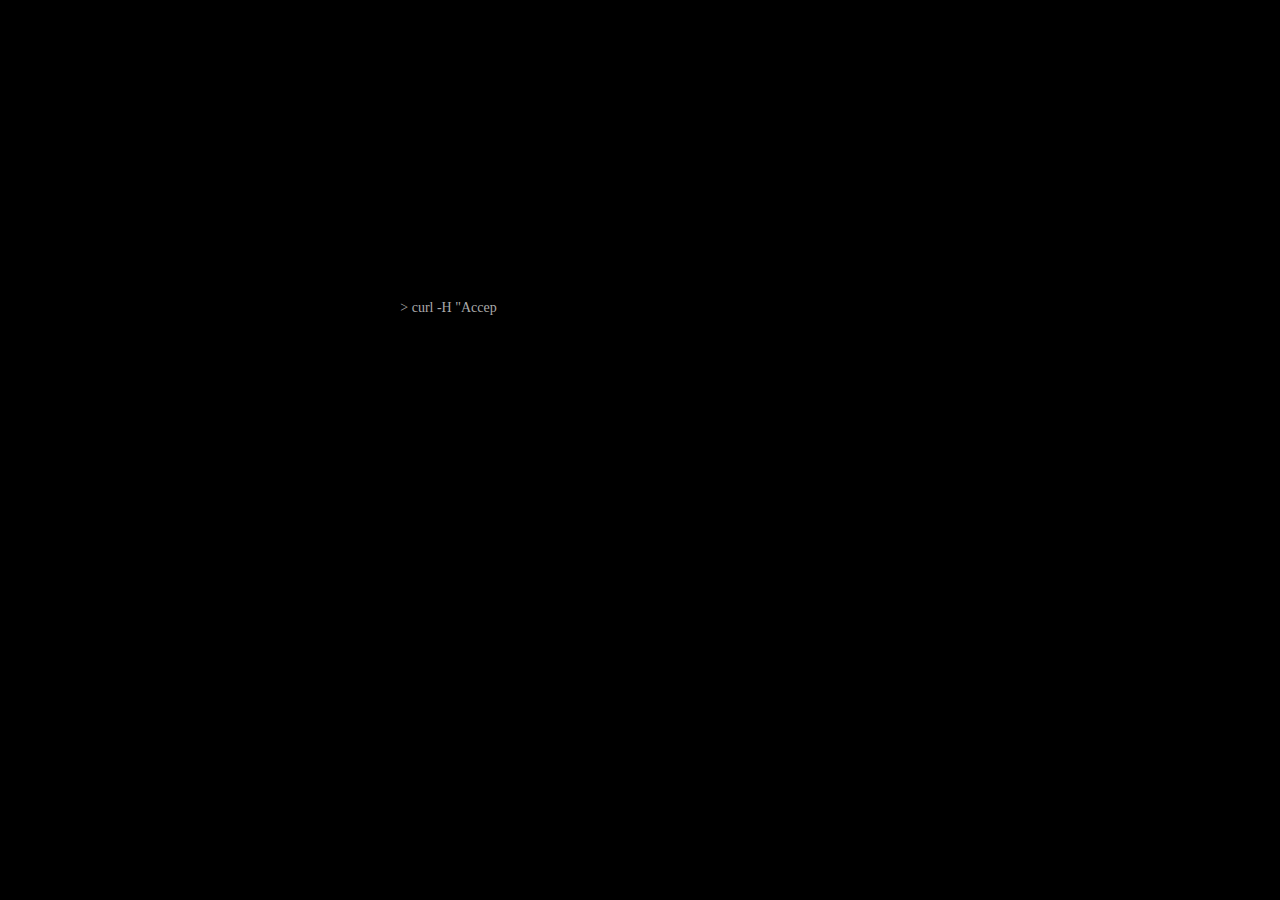
==== index.html @ 94888422 "Added portfolio link" ====
<!DOCTYPE html>

<head>
    <meta charset="utf-8">
    <meta lang="en">
    <meta name="viewport" content="width=device-width">

    <title>Yuukari's homepage</title>

    <meta name="description " content="[!] [Warning] Site under construction now">

    <meta property="og:title" content="Yuukari's homepage" />
    <meta property="og:description" content="[!] [Warning] Site under construction now" />
    <meta property="og:image" content="https://yuukari.is-a.dev/ogimage.jpg" />
    <meta property="og:type" content="website" />
    <meta property="og:url" content="https://yuukari.is-a.dev/" />

    <link rel="stylesheet" href="assets/bundle.css">
</head>

<body>
    <main class="page page_index">
        <div class="content">
            <p class="content__header invisible">
                > curl -H "Accept: dreamcatcher/1.24.2"
            </p>

            <pre class="content__banner">
<span class="invisible preloader">/</span>
<span class="invisible">    :::       ::::::::::::::::       ::::::::  ::::::::   :::   :::  ::::::::::</span>
<span class="invisible">   :+:       :+::+:       :+:      :+:    :+::+:    :+: :+:+: :+:+: :+:        </span>
<span class="invisible">  +:+       +:++:+       +:+      +:+       +:+    +:++:+ +:+:+ +:++:+         </span>
<span class="invisible"> +#+  +:+  +#++#++:++#  +#+      +#+       +#+    +:++#+  +:+  +#++#++:++#     </span>
<span class="invisible">+#+ +#+#+ +#++#+       +#+      +#+       +#+    +#++#+       +#++#+           </span>
<span class="invisible">#+#+# #+#+# #+#       #+#      #+#    #+##+#    #+##+#       #+##+#            </span>
<span class="invisible">###   ###  ############################  ######## ###       #############      </span>
            </pre>

            <p class="content__description">
                <span class="invisible">Currently, this site is over development process. Come back later!<br></span>
                <span class="invisible">> also, you can check my GitHub profile: <a href="https://github.com/Yuukari" class="button-link">[GitHub profile]</a><br></span>
                <span class="invisible">> or view my portfolio: <a href="/portfolio" class="button-link">[Portfolio]</a></span>
            </p>

            <p class="content__copyright invisible">
                Yuukari © 2023<span class="cursor"></span>
            </p>
        </div>
    </main>

    <script type="text/javascript" src="assets/bundle.js"></script>
</body>
---- assets/bundle.css ----
@media screen and (max-width:780px){body{font-size:1.7vh}.content{transform:rotate(90deg)}.content__banner{font-size:1.7vh}}
/*! normalize.css v8.0.1 | MIT License | github.com/necolas/normalize.css */html{line-height:1.15;-webkit-text-size-adjust:100%}body{margin:0}main{display:block}h1{font-size:2em;margin:.67em 0}hr{box-sizing:content-box;height:0;overflow:visible}pre{font-family:monospace,monospace;font-size:1em}a{background-color:transparent}abbr[title]{border-bottom:none;text-decoration:underline;text-decoration:underline dotted}b,strong{font-weight:bolder}code,kbd,samp{font-family:monospace,monospace;font-size:1em}small{font-size:80%}sub,sup{font-size:75%;line-height:0;position:relative;vertical-align:baseline}sub{bottom:-.25em}sup{top:-.5em}img{border-style:none}button,input,optgroup,select,textarea{font-family:inherit;font-size:100%;line-height:1.15;margin:0}button,input{overflow:visible}button,select{text-transform:none}[type=button],[type=reset],[type=submit],button{-webkit-appearance:button}[type=button]::-moz-focus-inner,[type=reset]::-moz-focus-inner,[type=submit]::-moz-focus-inner,button::-moz-focus-inner{border-style:none;padding:0}[type=button]:-moz-focusring,[type=reset]:-moz-focusring,[type=submit]:-moz-focusring,button:-moz-focusring{outline:1px dotted ButtonText}fieldset{padding:.35em .75em .625em}legend{box-sizing:border-box;color:inherit;display:table;max-width:100%;padding:0;white-space:normal}progress{vertical-align:baseline}textarea{overflow:auto}[type=checkbox],[type=radio]{box-sizing:border-box;padding:0}[type=number]::-webkit-inner-spin-button,[type=number]::-webkit-outer-spin-button{height:auto}[type=search]{-webkit-appearance:textfield;outline-offset:-2px}[type=search]::-webkit-search-decoration{-webkit-appearance:none}::-webkit-file-upload-button{-webkit-appearance:button;font:inherit}details{display:block}summary{display:list-item}template{display:none}[hidden]{display:none}@media screen and (max-width:780px){body{font-size:1.7vh}.content{transform:rotate(90deg)}.content__banner{font-size:1.7vh}}@font-face{font-family:"IBM MDA";src:url(fonts/IMB_MDA.woff)}a{color:#b00}a:hover{color:#ff5}a.button-link{background-color:#a00;color:#fff;padding:0 4px;line-height:1ch;text-decoration:none}a.button-link:hover{background-color:#c60;color:#ff5}p{margin:10px 0 0}body{background:#000;color:#aaa;font-family:"IBM MDA";font-size:14px}body .page_index{display:flex;align-items:center;justify-content:center;height:100vh}body .page_index .content .content__banner{font-family:"IBM MDA";font-size:14px;margin:56px 0 0}body .page_index .content .content__description{margin-top:7px}body .page_index .content .content__copyright{margin-top:21px}body .page_portfolio{display:flex;align-items:center;justify-content:center;height:100vh}body .page_portfolio .redirectInfo{text-align:center}.invisible{opacity:0;cursor:default}
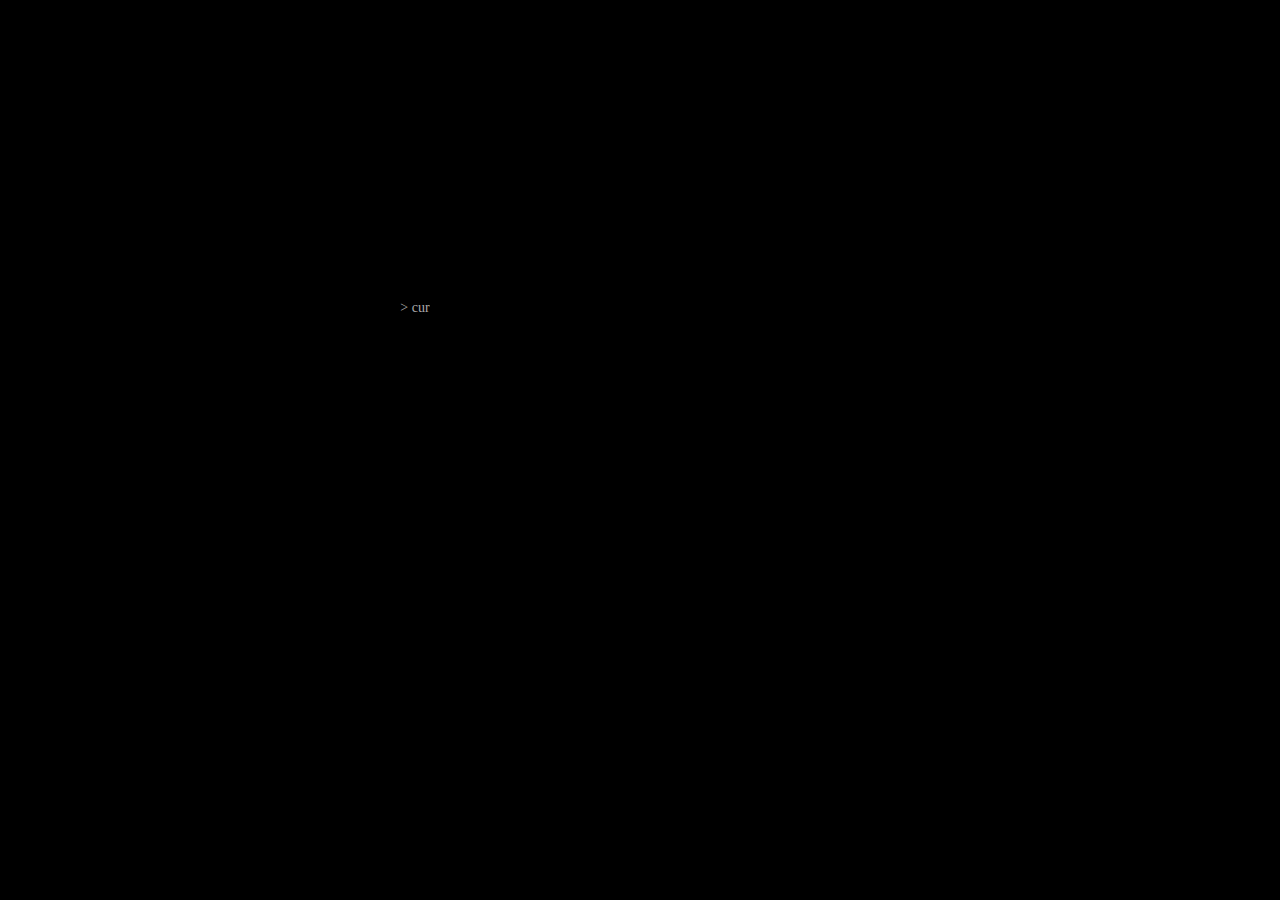
==== commit 14faf336: "Added Yandex.Metrica Counter" ====
--- a/index.html
+++ b/index.html
@@ -8,6 +8,7 @@
     <title>Yuukari's homepage</title>
 
     <meta name="description " content="[!] [Warning] Site under construction now">
+    <meta name="yandex-verification" content="030a29b25d5a888c" />
 
     <meta property="og:title" content="Yuukari's homepage" />
     <meta property="og:description" content="[!] [Warning] Site under construction now" />
@@ -16,6 +17,34 @@
     <meta property="og:url" content="https://yuukari.is-a.dev/" />
 
     <link rel="stylesheet" href="assets/bundle.css">
+
+    <!-- Yandex.Metrika counter -->
+    <script type="text/javascript">
+        (function(m, e, t, r, i, k, a) {
+            m[i] = m[i] || function() {
+                (m[i].a = m[i].a || []).push(arguments)
+            };
+            m[i].l = 1 * new Date();
+            for (var j = 0; j < document.scripts.length; j++) {
+                if (document.scripts[j].src === r) {
+                    return;
+                }
+            }
+            k = e.createElement(t), a = e.getElementsByTagName(t)[0], k.async = 1, k.src = r, a.parentNode.insertBefore(k, a)
+        })
+        (window, document, "script", "https://mc.yandex.ru/metrika/tag.js", "ym");
+
+        ym(92230912, "init", {
+            clickmap: true,
+            trackLinks: true,
+            accurateTrackBounce: true,
+            webvisor: true
+        });
+    </script>
+    <noscript>
+        <div><img src="https://mc.yandex.ru/watch/92230912" style="position:absolute; left:-9999px;" alt="" /></div>
+    </noscript>
+    <!-- /Yandex.Metrika counter -->
 </head>
 
 <body>
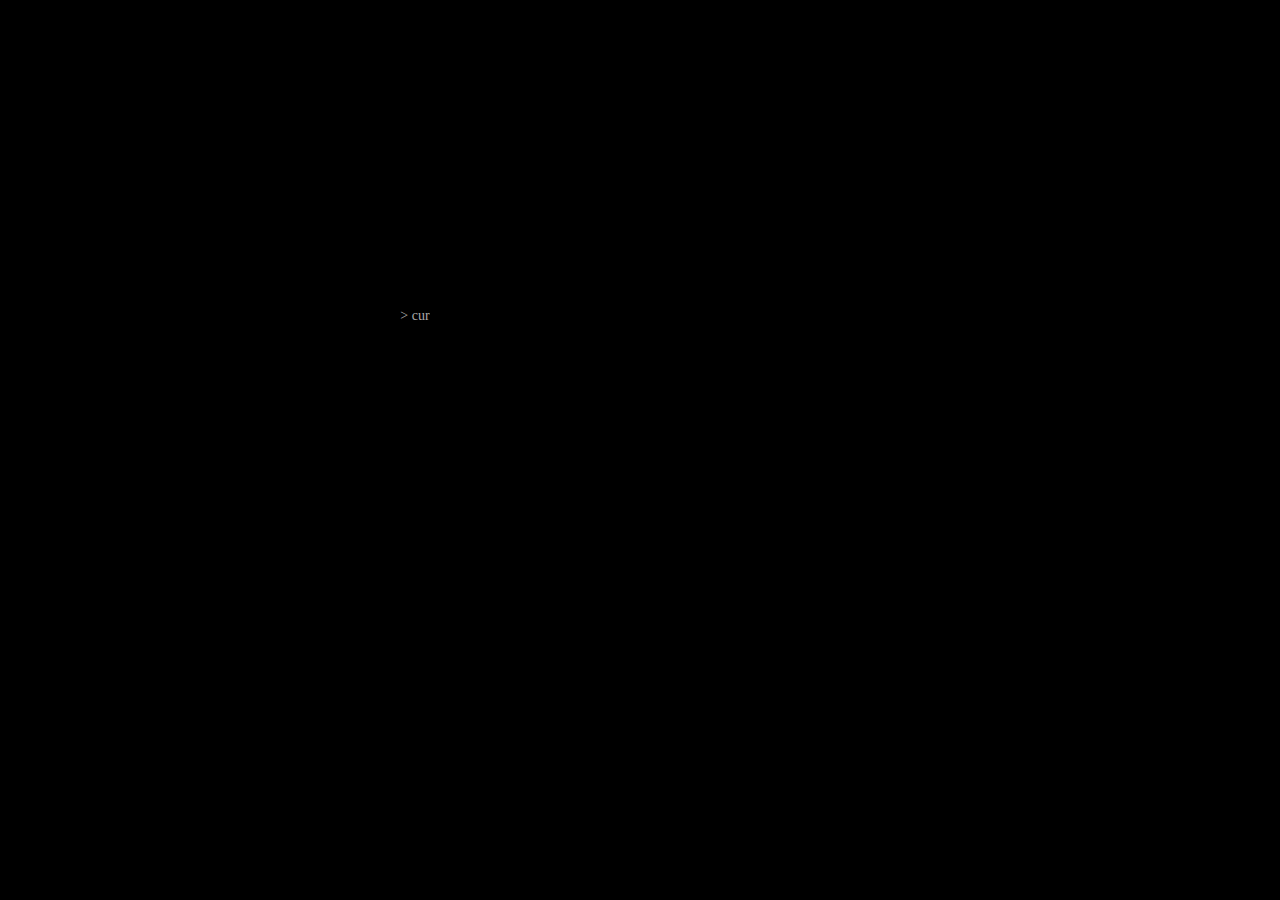
==== commit 7b9b07d7: "Removed portfolio link, changed responsive layout for mobile devices" ====
--- a/index.html
+++ b/index.html
@@ -68,7 +68,6 @@
             <p class="content__description">
                 <span class="invisible">Currently, this site is over development process. Come back later!<br></span>
                 <span class="invisible">> also, you can check my GitHub profile: <a href="https://github.com/Yuukari" class="button-link">[GitHub profile]</a><br></span>
-                <span class="invisible">> or view my portfolio: <a href="/portfolio" class="button-link">[Portfolio]</a></span>
             </p>
 
             <p class="content__copyright invisible">
--- a/assets/bundle.css
+++ b/assets/bundle.css
@@ -1,2 +1,2 @@
-@media screen and (max-width:780px){body{font-size:1.7vh}.content{transform:rotate(90deg)}.content__banner{font-size:1.7vh}}
-/*! normalize.css v8.0.1 | MIT License | github.com/necolas/normalize.css */html{line-height:1.15;-webkit-text-size-adjust:100%}body{margin:0}main{display:block}h1{font-size:2em;margin:.67em 0}hr{box-sizing:content-box;height:0;overflow:visible}pre{font-family:monospace,monospace;font-size:1em}a{background-color:transparent}abbr[title]{border-bottom:none;text-decoration:underline;text-decoration:underline dotted}b,strong{font-weight:bolder}code,kbd,samp{font-family:monospace,monospace;font-size:1em}small{font-size:80%}sub,sup{font-size:75%;line-height:0;position:relative;vertical-align:baseline}sub{bottom:-.25em}sup{top:-.5em}img{border-style:none}button,input,optgroup,select,textarea{font-family:inherit;font-size:100%;line-height:1.15;margin:0}button,input{overflow:visible}button,select{text-transform:none}[type=button],[type=reset],[type=submit],button{-webkit-appearance:button}[type=button]::-moz-focus-inner,[type=reset]::-moz-focus-inner,[type=submit]::-moz-focus-inner,button::-moz-focus-inner{border-style:none;padding:0}[type=button]:-moz-focusring,[type=reset]:-moz-focusring,[type=submit]:-moz-focusring,button:-moz-focusring{outline:1px dotted ButtonText}fieldset{padding:.35em .75em .625em}legend{box-sizing:border-box;color:inherit;display:table;max-width:100%;padding:0;white-space:normal}progress{vertical-align:baseline}textarea{overflow:auto}[type=checkbox],[type=radio]{box-sizing:border-box;padding:0}[type=number]::-webkit-inner-spin-button,[type=number]::-webkit-outer-spin-button{height:auto}[type=search]{-webkit-appearance:textfield;outline-offset:-2px}[type=search]::-webkit-search-decoration{-webkit-appearance:none}::-webkit-file-upload-button{-webkit-appearance:button;font:inherit}details{display:block}summary{display:list-item}template{display:none}[hidden]{display:none}@media screen and (max-width:780px){body{font-size:1.7vh}.content{transform:rotate(90deg)}.content__banner{font-size:1.7vh}}@font-face{font-family:"IBM MDA";src:url(fonts/IMB_MDA.woff)}a{color:#b00}a:hover{color:#ff5}a.button-link{background-color:#a00;color:#fff;padding:0 4px;line-height:1ch;text-decoration:none}a.button-link:hover{background-color:#c60;color:#ff5}p{margin:10px 0 0}body{background:#000;color:#aaa;font-family:"IBM MDA";font-size:14px}body .page_index{display:flex;align-items:center;justify-content:center;height:100vh}body .page_index .content .content__banner{font-family:"IBM MDA";font-size:14px;margin:56px 0 0}body .page_index .content .content__description{margin-top:7px}body .page_index .content .content__copyright{margin-top:21px}body .page_portfolio{display:flex;align-items:center;justify-content:center;height:100vh}body .page_portfolio .redirectInfo{text-align:center}.invisible{opacity:0;cursor:default}+@media screen and (max-width:780px){.content__banner{margin:40px 0 0!important;font-size:1.8vw!important}}
+/*! normalize.css v8.0.1 | MIT License | github.com/necolas/normalize.css */html{line-height:1.15;-webkit-text-size-adjust:100%}body{margin:0}main{display:block}h1{font-size:2em;margin:.67em 0}hr{box-sizing:content-box;height:0;overflow:visible}pre{font-family:monospace,monospace;font-size:1em}a{background-color:transparent}abbr[title]{border-bottom:none;text-decoration:underline;text-decoration:underline dotted}b,strong{font-weight:bolder}code,kbd,samp{font-family:monospace,monospace;font-size:1em}small{font-size:80%}sub,sup{font-size:75%;line-height:0;position:relative;vertical-align:baseline}sub{bottom:-.25em}sup{top:-.5em}img{border-style:none}button,input,optgroup,select,textarea{font-family:inherit;font-size:100%;line-height:1.15;margin:0}button,input{overflow:visible}button,select{text-transform:none}[type=button],[type=reset],[type=submit],button{-webkit-appearance:button}[type=button]::-moz-focus-inner,[type=reset]::-moz-focus-inner,[type=submit]::-moz-focus-inner,button::-moz-focus-inner{border-style:none;padding:0}[type=button]:-moz-focusring,[type=reset]:-moz-focusring,[type=submit]:-moz-focusring,button:-moz-focusring{outline:1px dotted ButtonText}fieldset{padding:.35em .75em .625em}legend{box-sizing:border-box;color:inherit;display:table;max-width:100%;padding:0;white-space:normal}progress{vertical-align:baseline}textarea{overflow:auto}[type=checkbox],[type=radio]{box-sizing:border-box;padding:0}[type=number]::-webkit-inner-spin-button,[type=number]::-webkit-outer-spin-button{height:auto}[type=search]{-webkit-appearance:textfield;outline-offset:-2px}[type=search]::-webkit-search-decoration{-webkit-appearance:none}::-webkit-file-upload-button{-webkit-appearance:button;font:inherit}details{display:block}summary{display:list-item}template{display:none}[hidden]{display:none}@media screen and (max-width:780px){.content__banner{margin:40px 0 0!important;font-size:1.8vw!important}}@font-face{font-family:"IBM MDA";src:url(fonts/IMB_MDA.woff)}a{color:#b00}a:hover{color:#ff5}a.button-link{background-color:#a00;color:#fff;padding:0 4px;line-height:1ch;text-decoration:none}a.button-link:hover{background-color:#c60;color:#ff5}p{margin:10px 0 0}body{background:#000;color:#aaa;font-family:"IBM MDA";font-size:14px}body .page{padding:0 15px}body .page_index{display:flex;align-items:center;justify-content:center;height:100vh}body .page_index .content .content__banner{font-family:"IBM MDA";font-size:14px;margin:56px 0 0}body .page_index .content .content__description{margin-top:7px}body .page_index .content .content__copyright{margin-top:21px}body .page_portfolio{display:flex;align-items:center;justify-content:center;height:100vh}body .page_portfolio .redirectInfo{text-align:center}.invisible{opacity:0;cursor:default}